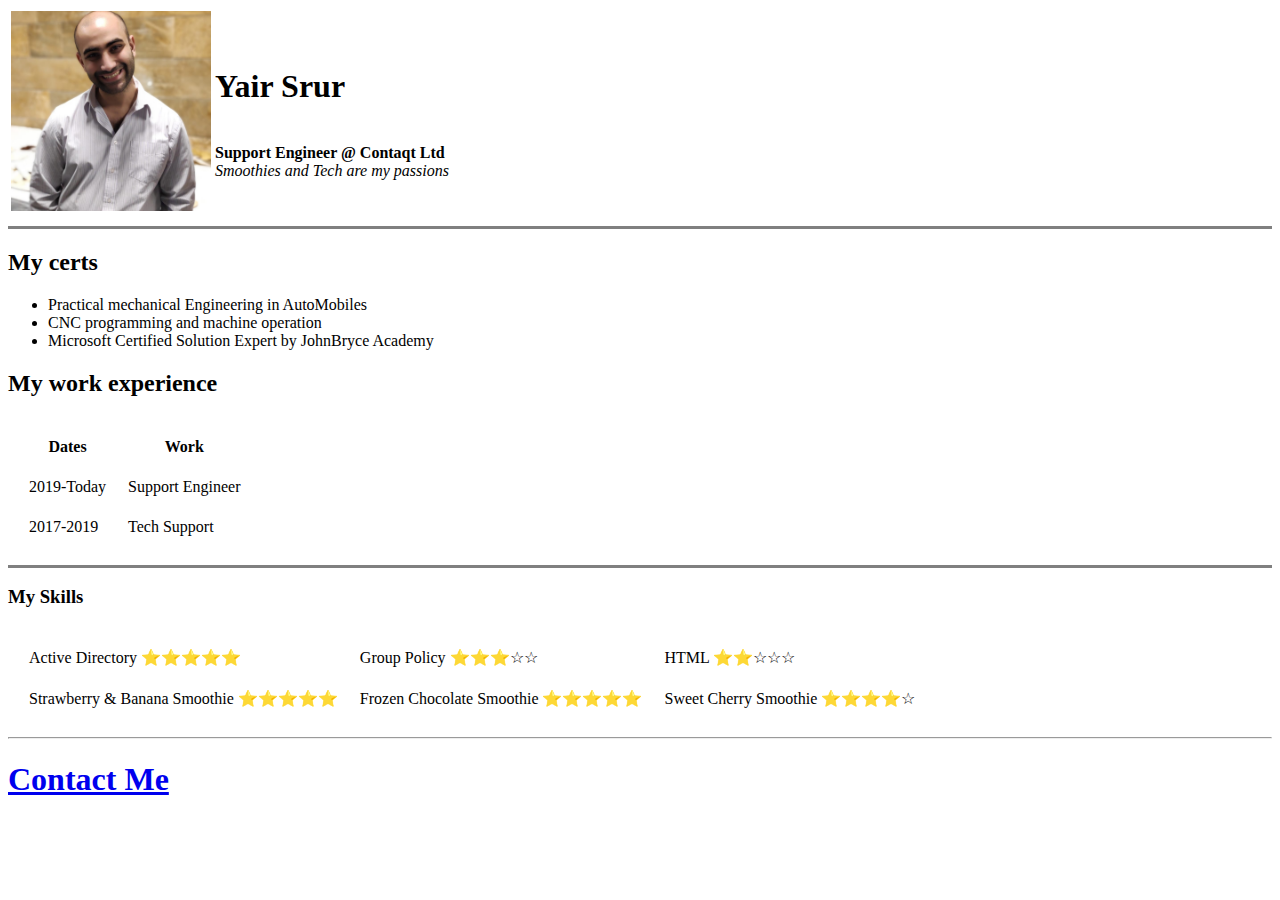
==== index.html @ 05fd5879 "Add files via upload" ====
<!DOCTYPE html>
<html>

<head>

  <meta charset="utf-8">

  <title> Yair's Personal Site</title>

</head>

<body>
  <table>
    <tr>
      <td><img Width="200px" Hight="200px" src="Images/Profile.jpg" alt="Profile Picture"></td>
      <td>
        <h1>Yair Srur</h1>
        <br><b>Support Engineer @ Contaqt Ltd</b>
        <br><i>Smoothies and Tech are my passions</i>
      </td>
    </tr>
  </table>
  <hr size="3" noshade>
  <h2>My certs</h2>
  <ul>
    <li>Practical mechanical Engineering in AutoMobiles</li>
    <li>CNC programming and machine operation</li>
    <li>Microsoft Certified Solution Expert by JohnBryce Academy</li>
  </ul>
  <h2>My work experience</h2>
  <table cellspacing="20">
    <thead>
      <tr>
        <th>Dates</th>
        <th>Work</th>
      </tr>
      <tr>
        <td>2019-Today</td>
        <td>Support Engineer</td>
      </tr>
      <tr>
        <td>2017-2019</td>
        <td>Tech Support</td>
      </tr>
    </thead>
  </table>
  <hr size="3" noshade>
  <h3>My Skills</h3>
  <table cellspacing="20">
    <tr>
      <td>Active Directory &#11088&#11088&#11088&#11088&#11088; </td>
      <td>Group Policy &#11088&#11088&#11088&#9734&#9734;</td>
      <td>HTML &#11088&#11088&#9734&#9734&#9734;</td>
    </tr>
    <tr>
      <td>Strawberry & Banana Smoothie &#11088&#11088&#11088&#11088&#11088;</td>
      <td>Frozen Chocolate Smoothie &#11088&#11088&#11088&#11088&#11088;</td>
      <td>Sweet Cherry Smoothie &#11088&#11088&#11088&#11088&#9734;</td>
    </tr>
  </table>
  <hr>
  <h1><a href="Contact Me.html">Contact Me</a>

  </h1>
</body>



</html>
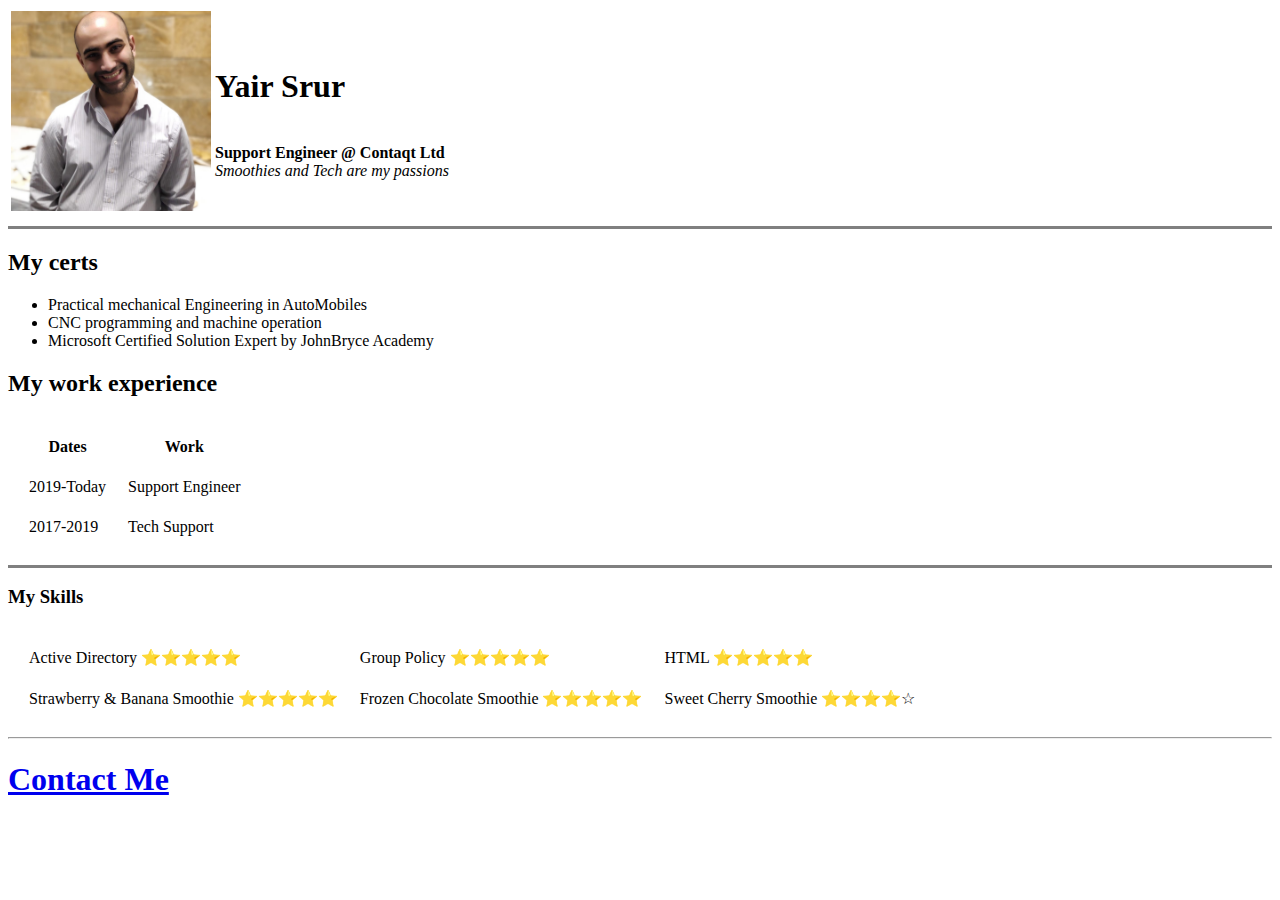
==== commit 2416a309: "Add files via upload" ====
--- a/index.html
+++ b/index.html
@@ -49,8 +49,8 @@
   <table cellspacing="20">
     <tr>
       <td>Active Directory &#11088&#11088&#11088&#11088&#11088; </td>
-      <td>Group Policy &#11088&#11088&#11088&#9734&#9734;</td>
-      <td>HTML &#11088&#11088&#9734&#9734&#9734;</td>
+      <td>Group Policy &#11088&#11088&#11088&#11088&#11088;</td>
+      <td>HTML &#11088&#11088&#11088&#11088&#11088;</td>
     </tr>
     <tr>
       <td>Strawberry & Banana Smoothie &#11088&#11088&#11088&#11088&#11088;</td>
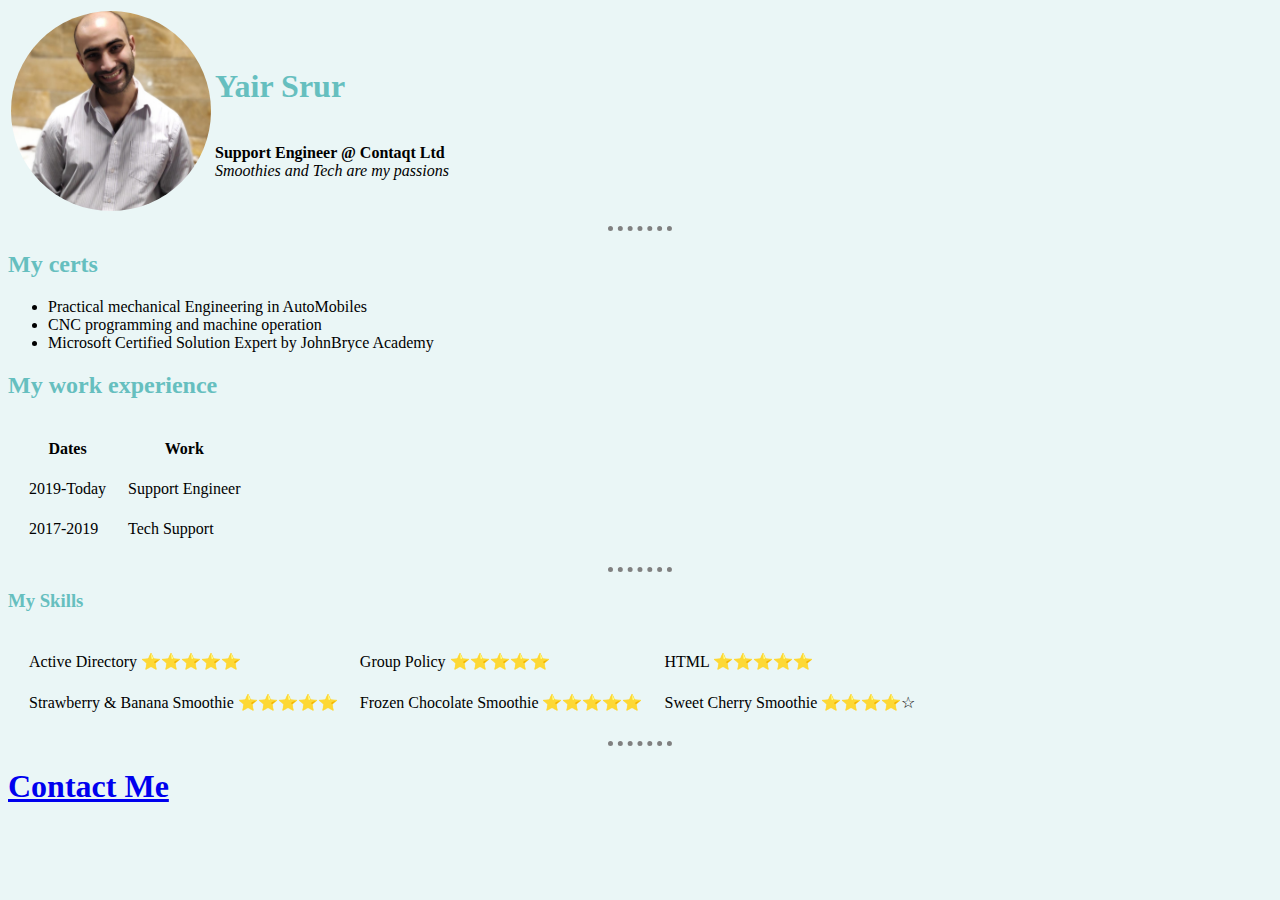
==== commit 56188bd7: "Add files via upload" ====
--- a/index.html
+++ b/index.html
@@ -7,12 +7,15 @@
 
   <title> Yair's Personal Site</title>
 
+<link rel="stylesheet" href="CSS/style.css">
+
 </head>
 
 <body>
+
   <table>
     <tr>
-      <td><img Width="200px" Hight="200px" src="Images/Profile.jpg" alt="Profile Picture"></td>
+      <td><img class="profile" src="Images/Profile.jpg" alt="Profile Picture"</td>
       <td>
         <h1>Yair Srur</h1>
         <br><b>Support Engineer @ Contaqt Ltd</b>
@@ -20,7 +23,7 @@
       </td>
     </tr>
   </table>
-  <hr size="3" noshade>
+  <hr>
   <h2>My certs</h2>
   <ul>
     <li>Practical mechanical Engineering in AutoMobiles</li>
@@ -44,7 +47,7 @@
       </tr>
     </thead>
   </table>
-  <hr size="3" noshade>
+  <hr>
   <h3>My Skills</h3>
   <table cellspacing="20">
     <tr>
--- a/CSS/style.css
+++ b/CSS/style.css
@@ -0,0 +1,47 @@
+h1 {
+  color: #66bfbf
+}
+
+h2 {
+  color: #66bfbf
+}
+
+h3 {
+  color: #66bfbf;
+}
+
+body {
+  background-color: #eaf6f6;
+}
+
+hr {
+  border-style: none;
+  border-top-style: dotted;
+  border-color: grey;
+  border-width: 5px;
+  width: 5%
+}
+
+.profile{
+  border-radius: 100%;
+  height: 200px;
+  width: 200px;
+}
+
+img:hover {
+  height: 300px;
+  width: 300px;
+}
+
+td:hover{
+  color: blue;
+  font-size: 30px;
+}
+
+ul:hover{
+  color: blue;
+}
+
+.intro:hover{
+  font-size: 5px;
+}
